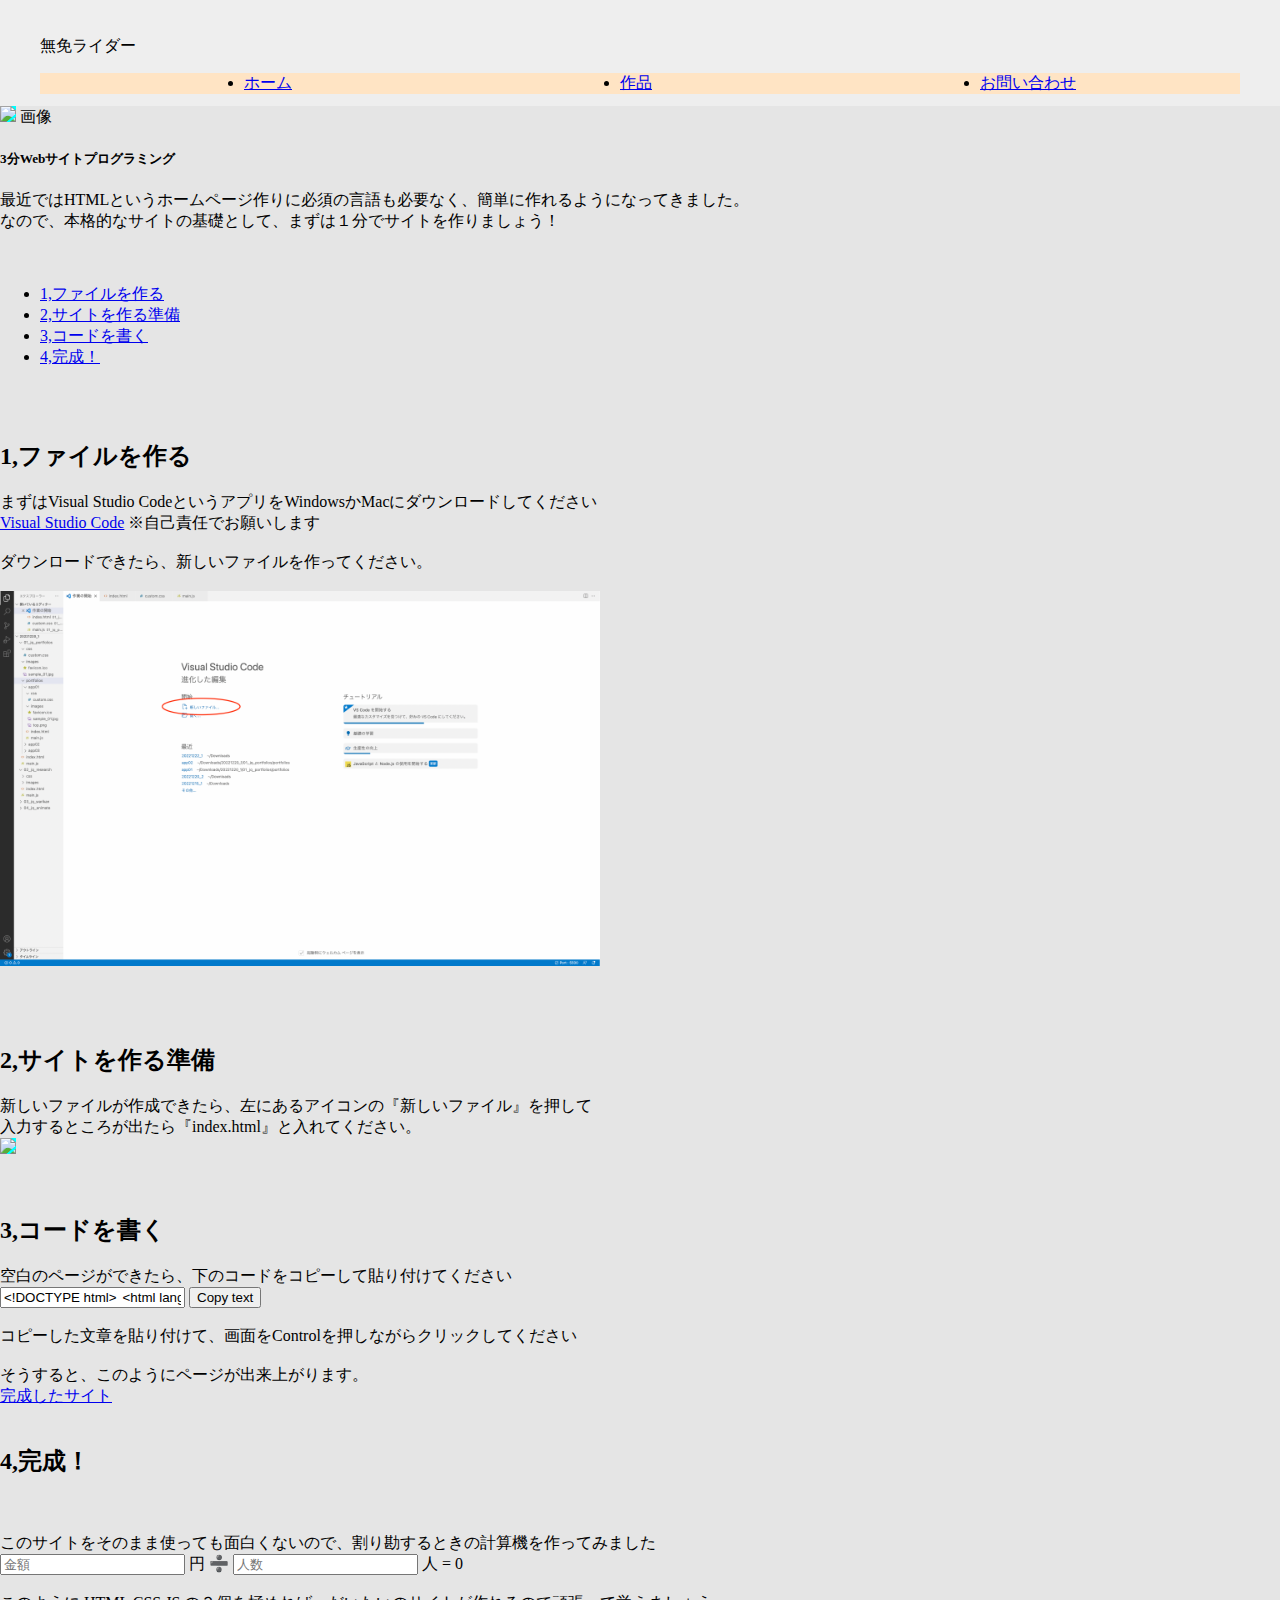
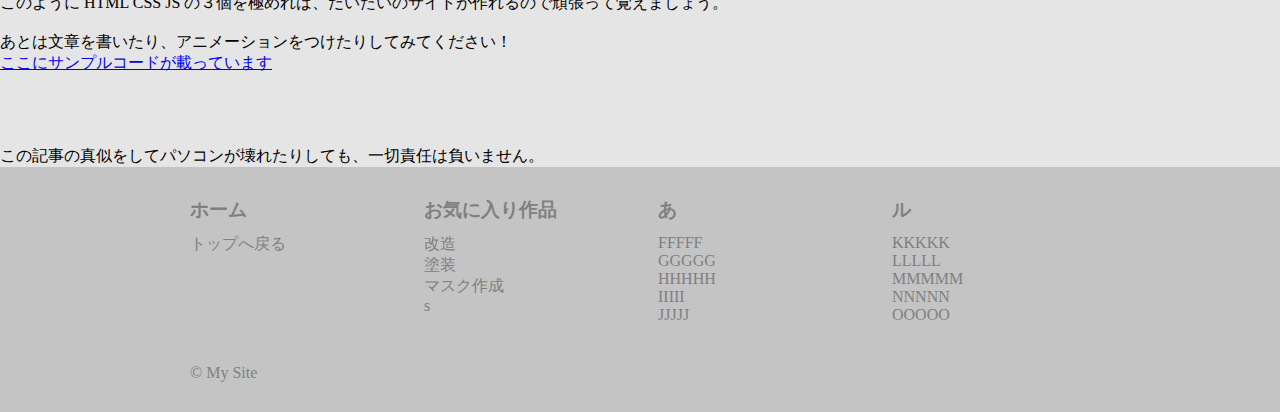
==== portfolios/app01/index.html @ 3cbd824f "Add files via upload" ====
<!DOCTYPE html>
<html lang="ja">
<head>
	<meta charset="UTF-8"/>
	<meta name="viewport" content="width=device-width, initial-scale=1">
	<link rel="shortcut icon" href="./images/favicon.ico">
	<title>App01</title>
	<!-- CSS -->
	<link rel="stylesheet" href="./css/custom.css">
</head>
<body>


	<header id="header">
		<div class="inner">
		  <p class="logo">無免ライダー</p>
		  <ul class="navi">
			<li><a href="#">ホーム</a></li>
			<li><a href="#">作品</a></li>
			<li><a href="#">お問い合わせ</a></li>
		  </ul>
		</div>
	  </header>

	<style>
		.fade{
			animation: fadeIn 2s ease 0.3s 1 normal;
		}
		@keyframes fadeIn { /*animation-nameで設定した値を書く*/
			0% {opacity: 0} /*アニメーション開始時は不透明度0%*/
			100% {opacity: 1} /*アニメーション終了時は不透明度100%*/
		}
	</style>
	<div class="fade">
		<div id="top">
		<img src="/01_jq_portfolios/portfolios/app01/images/sample_01.jp">
		画像
	</div>
	</div>

	<h5>3分Webサイトプログラミング</h5>

	<div>最近ではHTMLというホームページ作りに必須の言語も必要なく、簡単に作れるようになってきました。
		<br>なので、本格的なサイトの基礎として、まずは１分でサイトを作りましょう！
	</div>
	<br>
	<br>
	<div id="menubay">
	<ul>
		<li> <a href="#1">1,ファイルを作る</a></li>
		<li><a href="#2">2,サイトを作る準備</a></li>
		<li><a href="#3">3,コードを書く</a></li>
		<li><a href="#4">4,完成！</a></li>


	</ul>
</div>
<br>
<br>
<h2 id="1">1,ファイルを作る</h2>
<div>まずはVisual Studio CodeというアプリをWindowsかMacにダウンロードしてください</div>
<a href="https://azure.microsoft.com/ja-jp/products/visual-studio-code/">Visual Studio Code</a>
※自己責任でお願いします
<br>
<br><div>ダウンロードできたら、新しいファイルを作ってください。</div>
<br>

<div id="img1">
<img src="/images/html.png">
</div>

<br>
<br>
<br>
<h2 id="2">2,サイトを作る準備</h2>
<div>新しいファイルが作成できたら、左にあるアイコンの『新しいファイル』を押して<br>
入力するところが出たら『index.html』と入れてください。</div>
<img src="/01_jq_portfolios/images/html2.png">
<br>
<br>
<br>
<h2 id="3">3,コードを書く</h2>
<div>空白のページができたら、下のコードをコピーして貼り付けてください</div>

    <!-- コピー対象要素とコピーボタン -->
    <input id="copyTarget" type="text" 

	value='<!DOCTYPE html>
	<html lang="ja">
	<head>
		<meta charset="UTF-8"/>
		<meta name="viewport" content="width=device-width, initial-scale=1">
		<link rel="shortcut icon" href="./images/favicon.ico">
		<title>App01</title>
		<!-- CSS -->
		<link rel="stylesheet" href="./css/custom.css">
	</head>
	<body>
		<div class="footer">
	
			<div id="logo">サイト</div>
			<br>
			<div id="menu">
				<select name="example">
					<option>メニュー</option>
					<option>選択肢のサンプル1</option>
					<option>選択肢のサンプル2</option>
					</select>
			</div>
		
		</div>
	
	
		<h1>タイトル</h1>
		<br>
		<h1>記事タイトル</h1>
		<a class="naiyou">内容</a>
		<br>
		クァwせdrftgyふじこlp；＠：「」
		<br>
		内容<br>
		内容<br>
		内容<br>
		内容<br>
		内容<br>
		内容<br>
		内容<br>
		内容<br>
		
		<form oninput="op1.value = Number(a.value) / Number(b.value);">
			<input type="number" name="a"  size="5" placeholder="金額"> 円
			➗
			<input type="number" name="b" size="5" placeholder="人数"> 人
			= <output name="op1">0</output>
		  </form>
		
		  内容<br>
		内容<br>
		内容<br>
		内容<br>
		内容<br>
		内容<br>
		内容<br>
		内容<br>
		内容<br>
		内容<br>
		内容<br>
		内容<br>
		内容<br>
		内容<br>
		内容<br>
		内容<br>
		内容<br>
		内容<br>
		内容<br>
		内容<br>
		内容<br>
		内容<br>
		内容<br>
		内容
	
	
	<!-- footer -->
	<footer>
		　　<ul class="footer-menu">
			 <li>home ｜</li>
			 <li>about ｜</li>
			 <li>service ｜</li>
			 <li>Contact Us</li>
			</ul>
			<p>© All rights reserved by mumenrider.</p>
		<!-- JavaScript -->
		<script src="//cdn.jsdelivr.net/npm/axios@0.21.1/dist/axios.min.js"></script>
		<script src="//code.jquery.com/jquery-3.6.1.min.js"></script>
		<script src="./main.js"></script>
	</body>
	</html>'
	
	readonly>
    <button onclick="copyToClipboard()">Copy text</button>

	<br>
	<br>
	<div>コピーした文章を貼り付けて、画面をControlを押しながらクリックしてください</div>
	<br><div>そうすると、このようにページが出来上がります。</div>
	<a href="jja.html">完成したサイト</a>
	<br>
	<br>
	<h2 id="4">4,完成！</h2>
	<br>
	<br>
	<div>このサイトをそのまま使っても面白くないので、割り勘するときの計算機を作ってみました<br>
		<form oninput="op1.value = Number(a.value) / Number(b.value);">
			<input type="number" name="a"  size="5" placeholder="金額"> 円
			➗
			<input type="number" name="b" size="5" placeholder="人数"> 人
			= <output name="op1">0</output>
		  </form><br>
		
		このように HTML CSS JS の３個を極めれば、だいたいのサイトが作れるので頑張って覚えましょう。
	</div>
	<br><div>あとは文章を書いたり、アニメーションをつけたりしてみてください！</div>

	

	<a href="https://gist.github.com/mumenrider21/6a36dec12cac327ddd53235980c98563">ここにサンプルコードが載っています</a>

	<br>
	<br>




	<br>
	<br>
	<br>

	<div>この記事の真似をしてパソコンが壊れたりしても、一切責任は負いません。</div>
<footer>
	<div class="footer05">
		<div class="wrap">
		 <div class="box">
		   <h3>ホーム</h3>
		   <p>
			<a href="#">
			トップへ戻る
			</a>
		   </p>

		 </div>
		 <div class="box">
		   <h3>お気に入り作品</h3>
		   <ul>
			 <li><a href="#">改造</a></li>
			 <li><a href="#">塗装</a></li>
			 <li><a href="#">マスク作成</a></li>
			 <li><a href="#">s</a></li>
		   </ul>
		 </div>
		 <div class="box">
		   <h3>あ</h3>
		   <ul>
		   <li><a href="#">FFFFF</a></li>
		   <li><a href="#">GGGGG</a></li>
		   <li><a href="#">HHHHH</a></li>
		   <li><a href="#">IIIII</a></li>
		   <li><a href="#">JJJJJ</a></li>
		   </ul>
		 </div>
		 <div class="box">
		   <h3>ル</h3>
		   <ul>
		   <li><a href="#">KKKKK</a></li>
		   <li><a href="#">LLLLL</a></li>
		   <li><a href="#">MMMMM</a></li>
		   <li><a href="#">NNNNN</a></li>
		   <li><a href="#">OOOOO</a></li>
		   </ul>
		 </div>
		 <p class="copyright">
		   &copy; My Site
		 </p>
		</div>
	   </div>
</footer>		
																																														<!-- JavaScript -->
	<script src="//cdn.jsdelivr.net/npm/axios@0.21.1/dist/axios.min.js"></script>
	<script src="//code.jquery.com/jquery-3.6.1.min.js"></script>
	<script src="./main.js"></script>

	<script>
function copyToClipboard() {
            // コピー対象をJavaScript上で変数として定義する
            var copyTarget = document.getElementById("copyTarget");

            // コピー対象のテキストを選択する
            copyTarget.select();

            // 選択しているテキストをクリップボードにコピーする
            document.execCommand("Copy");

            // コピーをお知らせする
            alert("コピーできました！ : " + copyTarget.value);
        }

	</script>
</body>
</html>
---- portfolios/app01/css/custom.css ----
/* CSS */

html, body{
	width: 100%; height: 100%;
	margin: 0px; padding: 0px;
}

html{
	background-color: #e5e5e5;
}
body {
	background-image: url("");
	background-repeat: no-repeat;
	background-attachment: fixed;
	background-size: cover;
  }

  
#mapid{
	margin: 0px; padding: 0px;
	width: 480px; height: 320px;
	background-color: gray;
}


header {
	z-index: 999;
	top: 0;
	left: 0;
	width: 100%;
	padding: 20px 40px;
	box-sizing: border-box;
	background-color: darkgray;
	background: #EEE;
	height: 106px;

  }
  #header.scroll {
	position: fixed;
	background: #EEE;
	animation-name: anime;
	animation-duration: 0.3s;
	opacity: 0.5;

  }
  @keyframes anime {
	0% {
	  opacity: 0;
	}
	100% {
	  opacity: 0.8;
	}
	
  }
  .navi{
	background-color:bisque;
	display: flex;
justify-content: space-around;
}
img{
	width: 600px;
	background-color: aqua;
}











.footer05 {
	color: #808080;
	background: #e5e5e5;
	padding: 30px;
	background-color:#c4c4c4
   }
   .footer05 a {
	color: #808080;
	text-decoration: none;
   }
   .footer05 li a:hover {
	text-decoration: underline;
   }
   .footer05 .wrap {
	width: 900px;
	margin: 0 auto;
	display: flex;
	flex-wrap: wrap;
	justify-content: space-between;
   }
   .footer05 .wrap h3 {
	margin: 0 0 10px 0;
	padding: 0;
	border-bottom: 1px #c4c4c4 solid;
   }
   .footer05 .wrap p {
	margin: 0;
	padding: 0 0 20px 0;
   }
   .footer05 .wrap .box {
	width: 22%;
   }
   .footer05 .wrap .box ul {
	margin: 0;
	padding: 0 0 20px 0;
	list-style: none;
   }
   .footer05 .wrap .copyright {
	width: 100%;
	padding: 20px 0 0 0;
   }
   
   @media only screen and (max-width: 599px) {
   .footer05 .wrap {
	width: 100%;
	padding: 0 20px;
	box-sizing: border-box;
   }
   .footer05 .wrap h3 {
	border: none;
   }
   .footer05 .wrap .box {
	width: 100%;
   }
   .footer05 .wrap .box ul {
	border-top: 1px #c4c4c4 solid;
   }
   .footer05 .wrap .box ul li a {
	display: block;
	padding: 5px 15px;
	border-bottom: 1px #c4c4c4 solid;
   }
   }
---- portfolios/app01/css/custom.css ----
/* CSS */

html, body{
	width: 100%; height: 100%;
	margin: 0px; padding: 0px;
}

html{
	background-color: #e5e5e5;
}
body {
	background-image: url("");
	background-repeat: no-repeat;
	background-attachment: fixed;
	background-size: cover;
  }

  
#mapid{
	margin: 0px; padding: 0px;
	width: 480px; height: 320px;
	background-color: gray;
}


header {
	z-index: 999;
	top: 0;
	left: 0;
	width: 100%;
	padding: 20px 40px;
	box-sizing: border-box;
	background-color: darkgray;
	background: #EEE;
	height: 106px;

  }
  #header.scroll {
	position: fixed;
	background: #EEE;
	animation-name: anime;
	animation-duration: 0.3s;
	opacity: 0.5;

  }
  @keyframes anime {
	0% {
	  opacity: 0;
	}
	100% {
	  opacity: 0.8;
	}
	
  }
  .navi{
	background-color:bisque;
	display: flex;
justify-content: space-around;
}
img{
	width: 600px;
	background-color: aqua;
}











.footer05 {
	color: #808080;
	background: #e5e5e5;
	padding: 30px;
	background-color:#c4c4c4
   }
   .footer05 a {
	color: #808080;
	text-decoration: none;
   }
   .footer05 li a:hover {
	text-decoration: underline;
   }
   .footer05 .wrap {
	width: 900px;
	margin: 0 auto;
	display: flex;
	flex-wrap: wrap;
	justify-content: space-between;
   }
   .footer05 .wrap h3 {
	margin: 0 0 10px 0;
	padding: 0;
	border-bottom: 1px #c4c4c4 solid;
   }
   .footer05 .wrap p {
	margin: 0;
	padding: 0 0 20px 0;
   }
   .footer05 .wrap .box {
	width: 22%;
   }
   .footer05 .wrap .box ul {
	margin: 0;
	padding: 0 0 20px 0;
	list-style: none;
   }
   .footer05 .wrap .copyright {
	width: 100%;
	padding: 20px 0 0 0;
   }
   
   @media only screen and (max-width: 599px) {
   .footer05 .wrap {
	width: 100%;
	padding: 0 20px;
	box-sizing: border-box;
   }
   .footer05 .wrap h3 {
	border: none;
   }
   .footer05 .wrap .box {
	width: 100%;
   }
   .footer05 .wrap .box ul {
	border-top: 1px #c4c4c4 solid;
   }
   .footer05 .wrap .box ul li a {
	display: block;
	padding: 5px 15px;
	border-bottom: 1px #c4c4c4 solid;
   }
   }
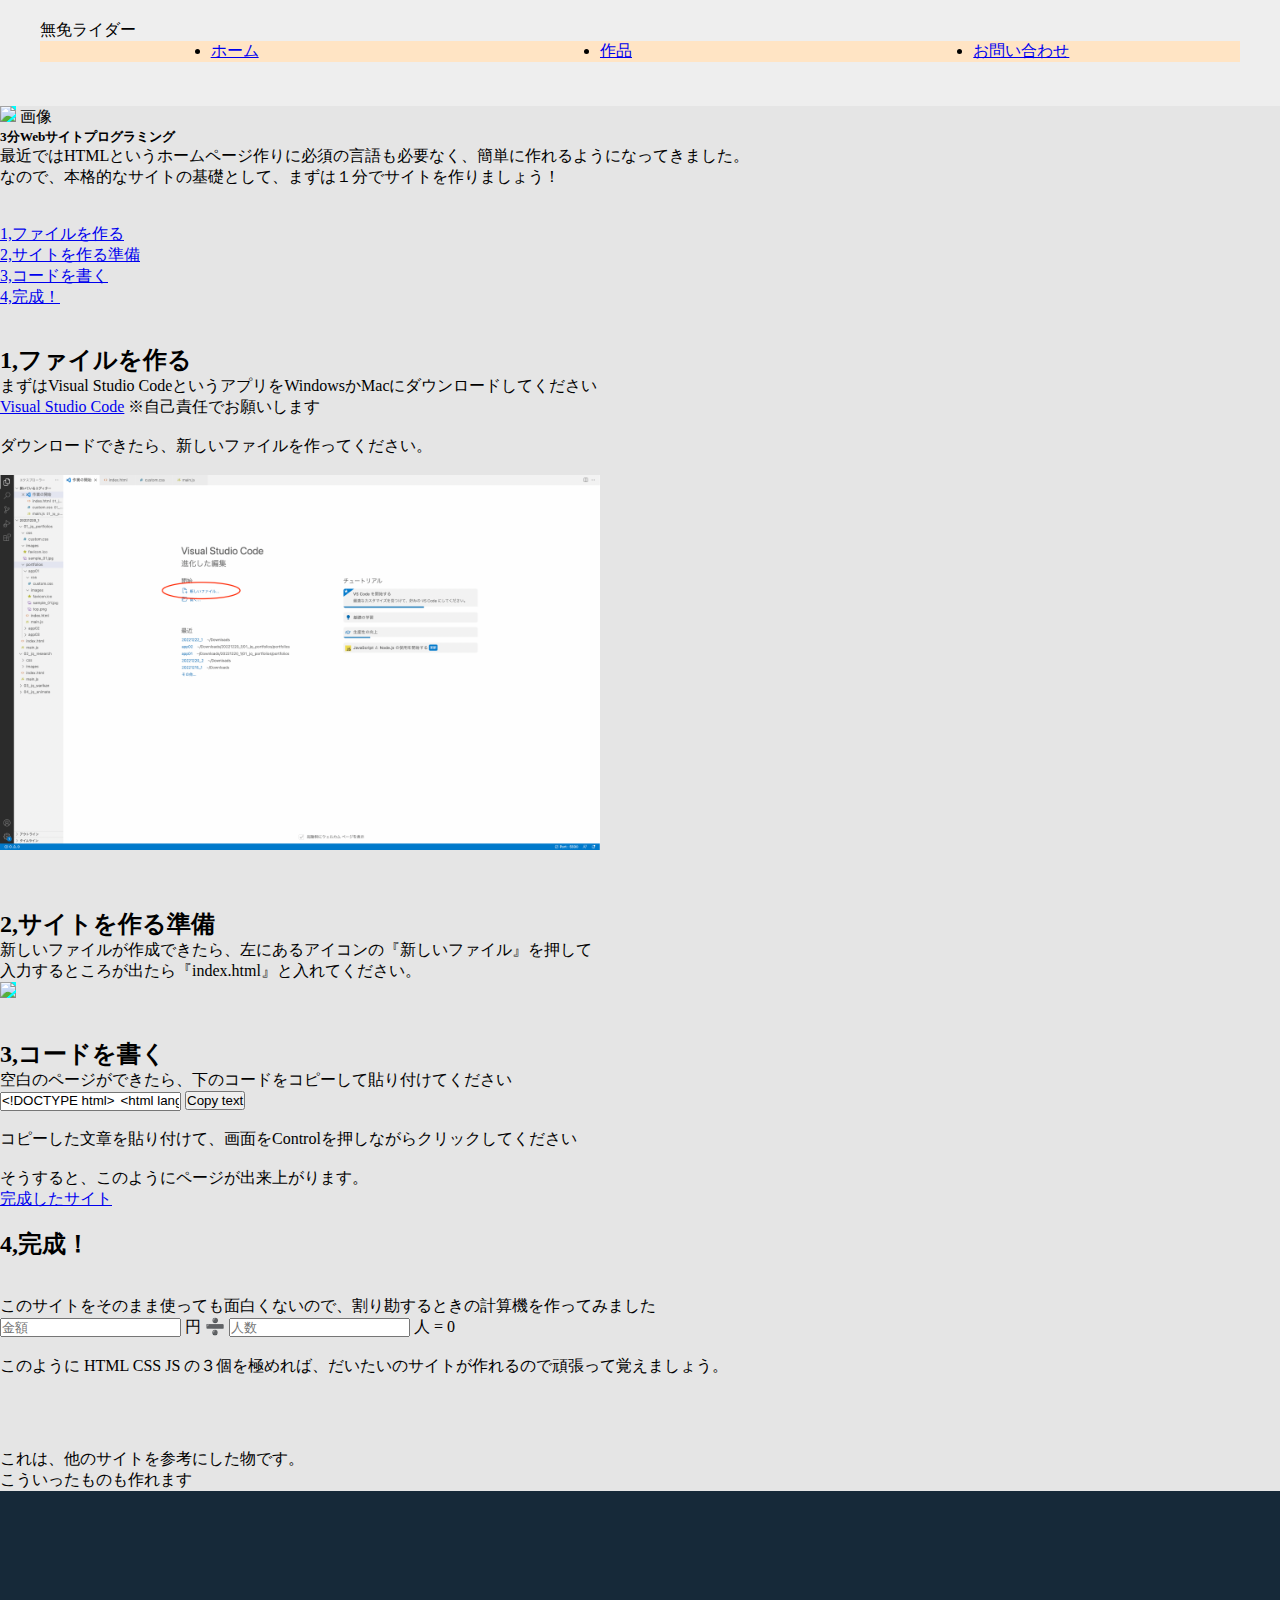
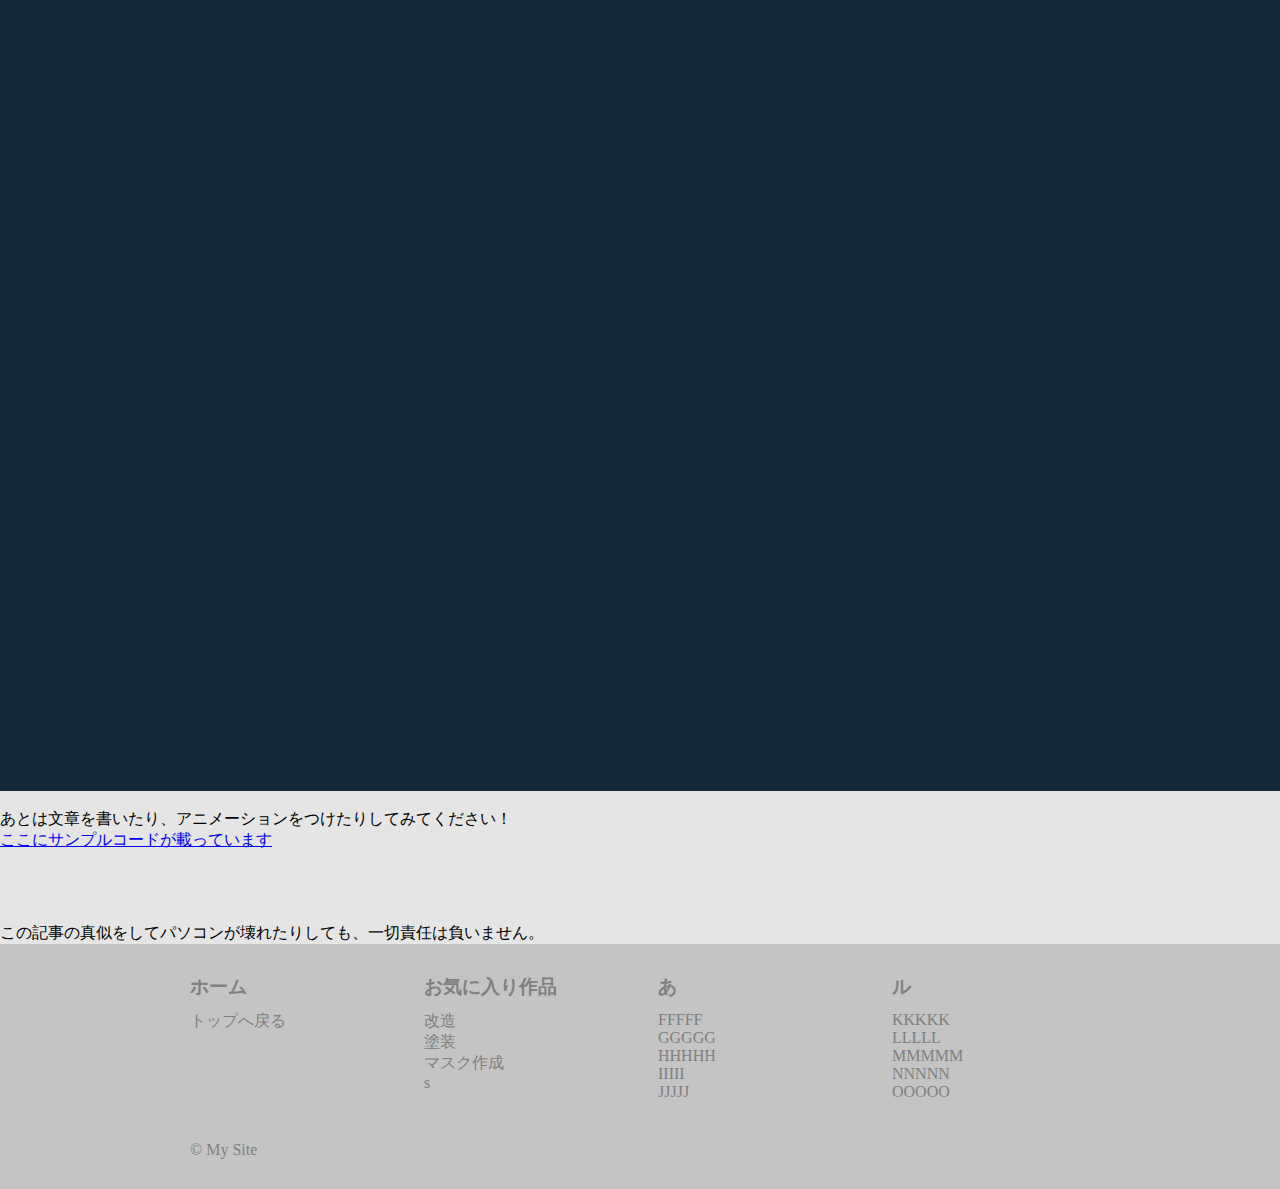
==== commit e07b31d6: "Add files via upload" ====
--- a/portfolios/app01/index.html
+++ b/portfolios/app01/index.html
@@ -199,6 +199,15 @@
 		
 		このように HTML CSS JS の３個を極めれば、だいたいのサイトが作れるので頑張って覚えましょう。
 	</div>
+	<br>
+	<br>
+	<br>
+	<link href='https://fonts.googleapis.com/css?family=Noto+Serif:700,700italic' rel='stylesheet' type='text/css'>
+	<br>
+	<div>これは、他のサイトを参考にした物です。<br>
+	こういったものも作れます</div>
+<canvas></canvas>
+
 	<br><div>あとは文章を書いたり、アニメーションをつけたりしてみてください！</div>
 
 	
--- a/portfolios/app01/css/custom.css
+++ b/portfolios/app01/css/custom.css
@@ -139,3 +139,11 @@
 
 
 
+   * {
+	margin: 0;
+	padding: 0;
+  }
+  
+  canvas {
+	display: block;
+  }--- a/portfolios/app01/css/custom.css
+++ b/portfolios/app01/css/custom.css
@@ -139,3 +139,11 @@
 
 
 
+   * {
+	margin: 0;
+	padding: 0;
+  }
+  
+  canvas {
+	display: block;
+  }